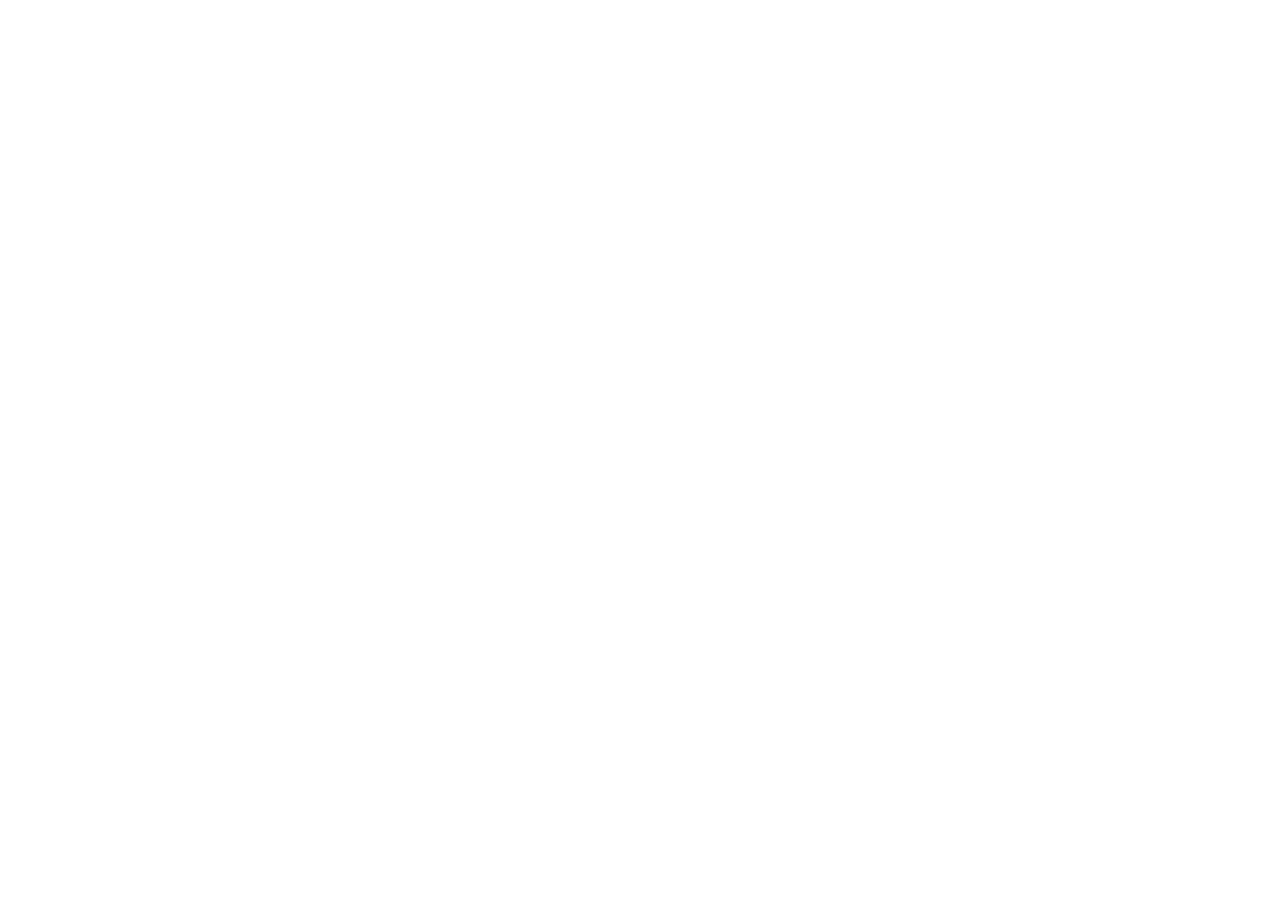
==== index.html @ da05c383 "created structure of repository HW7" ====
<!DOCTYPE html>
<html lang="en">
<head>
    <meta charset="UTF-8">
    <meta name="viewport" content="width=device-width, initial-scale=1.0">
    <title>Document</title>
</head>
<body>
    <script src="./js/task-1.js"></script>
    <script src="./js/task-2.js"></script>
    <script src="./js/task-3.js"></script>
    <script src="./js/task-4.js"></script>
    <script src="./js/task-5.js"></script>
    <script src="./js/task-6.js"></script>
</body>
</html>
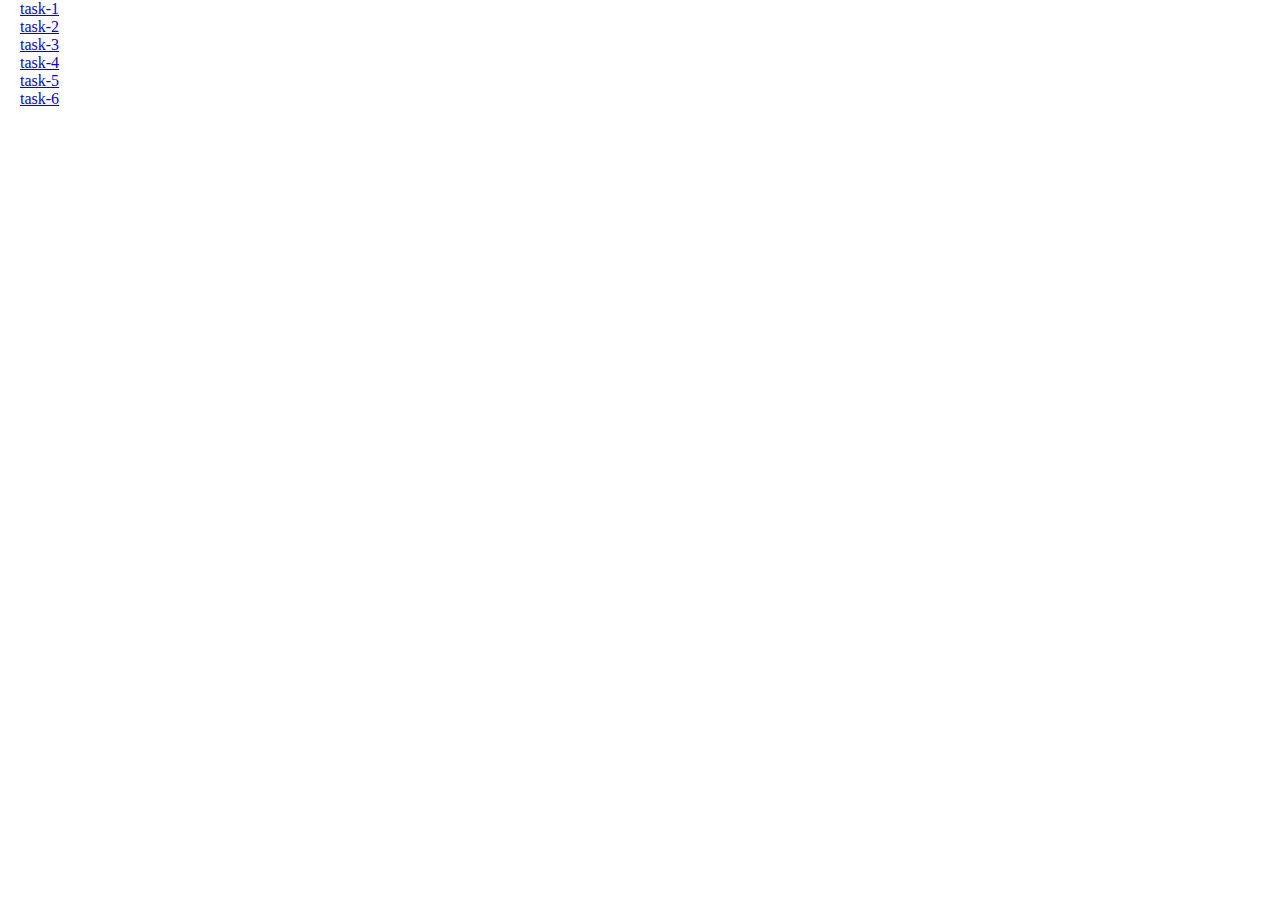
==== commit 0515fcc6: "HW7" ====
--- a/index.html
+++ b/index.html
@@ -1,16 +1,19 @@
 <!DOCTYPE html>
 <html lang="en">
-<head>
-    <meta charset="UTF-8">
-    <meta name="viewport" content="width=device-width, initial-scale=1.0">
-    <title>Document</title>
-</head>
-<body>
-    <script src="./js/task-1.js"></script>
-    <script src="./js/task-2.js"></script>
-    <script src="./js/task-3.js"></script>
-    <script src="./js/task-4.js"></script>
-    <script src="./js/task-5.js"></script>
-    <script src="./js/task-6.js"></script>
-</body>
-</html>+  <head>
+    <meta charset="UTF-8" />
+    <meta name="viewport" content="width=device-width, initial-scale=1.0" />
+    <title>HOMEWORK 7</title>
+    <link rel="stylesheet" href="./css/styles.css" />
+  </head>
+  <body>
+    <ul>
+      <li><a href="task-1.html">task-1</a></li>
+      <li><a href="task-2.html">task-2</a></li>
+      <li><a href="task-3.html">task-3</a></li>
+      <li><a href="task-4.html">task-4</a></li>
+      <li><a href="task-5.html">task-5</a></li>
+      <li><a href="task-6.html">task-6</a></li>
+    </ul>
+  </body>
+</html>
--- a/css/styles.css
+++ b/css/styles.css
@@ -0,0 +1,108 @@
+
+ul
+ {
+    list-style-type: none;
+    margin: 0;
+    padding: 0;
+}
+button {
+    cursor: pointer;
+}
+
+img {
+    display: block;
+    max-width: 100%;
+    height: auto;
+}
+h2 {
+    color: #2E2F42;
+    
+        font-family: Montserrat;
+        font-size: 24px;
+
+        font-weight: 600;
+        line-height: 32px;
+    letter-spacing: 0.03em;
+
+}
+body {
+    margin: 0 auto;
+    padding-left: 20px;
+        padding-right: 20px;
+}
+.item li {
+    color: #2E2F42;
+    
+        font-family: Montserrat;
+        font-size: 16px;
+        font-style: normal;
+        font-weight: 400;
+        line-height: 24px;
+        /* 150% */
+        letter-spacing: 0.03em;
+
+}
+.gallery {
+    padding: 100px 156px;
+    display: flex;
+    width: 1128px;
+    flex-direction: row;
+    flex-wrap: wrap;
+    margin: auto;
+    column-gap: 24px;
+    row-gap: 48px;
+    background: #FFF;
+    margin-top: 50px;
+    margin-bottom: 50px;
+}
+
+.gallery li {
+    display: flex;
+    width: calc((100% - 48px) / 3);
+
+}
+
+.gallery img {
+    width: 360px;
+    height: 300px;
+    flex-shrink: 0;
+}
+
+
+.login-form {
+    display: flex;
+    flex-direction: column;
+    align-items: start;
+}
+.login-form {
+    margin-top: 50px;
+        margin-bottom: 50px;
+}
+.widget {
+    margin-top: 50px;
+    margin-bottom: 50px;
+}
+label {
+    margin: 10px 0;
+}
+
+button {
+    margin-top: 10px;
+    border-radius: 8px;
+        background: #4E75FF;
+        color: rgba(255, 255, 255, 1);
+        border-color: #4E75FF;
+}
+ #controls {
+     margin-bottom: 20px;
+ }
+
+ #boxes {
+     display: flex;
+     flex-wrap: wrap;
+ }
+
+ .box {
+     margin: 5px;
+     box-sizing: border-box;
+ }